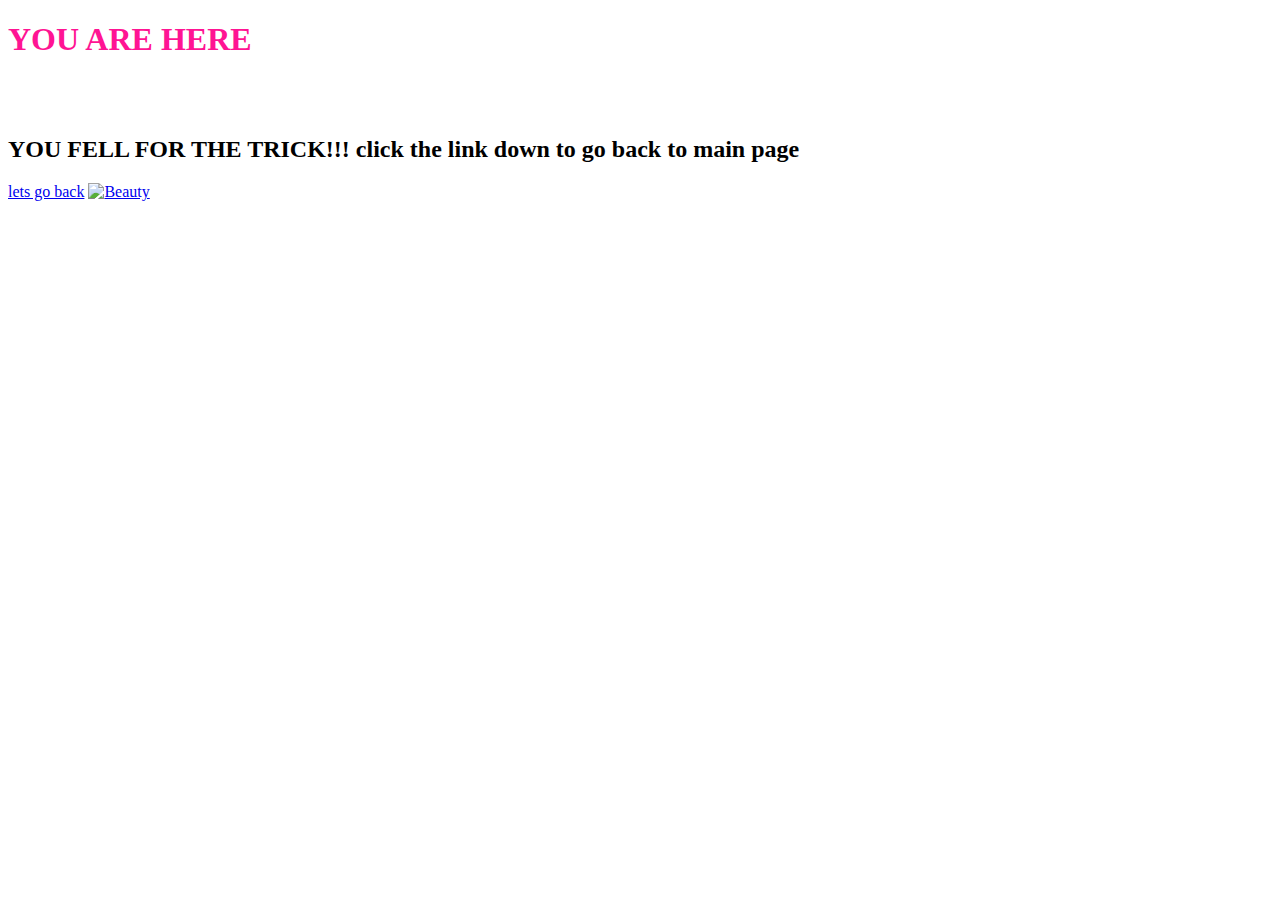
==== File.html @ 298b9380 "this is my very first repository" ====
<!DOCTYPE html>
<html>
<head>
<title>INTO THE UNKNOWN</title>

<h1 style="color: deeppink;">YOU ARE HERE</h1><br/><br/>
<h2>YOU FELL FOR THE TRICK!!! click the link down to go back to main page</h2>


<a href="jennifer.html">lets go back</a>

<a href="jennifer.html">
    <img src="Beauty.jpg" width="20%" alt="Beauty">
</a>



<body>
<html>
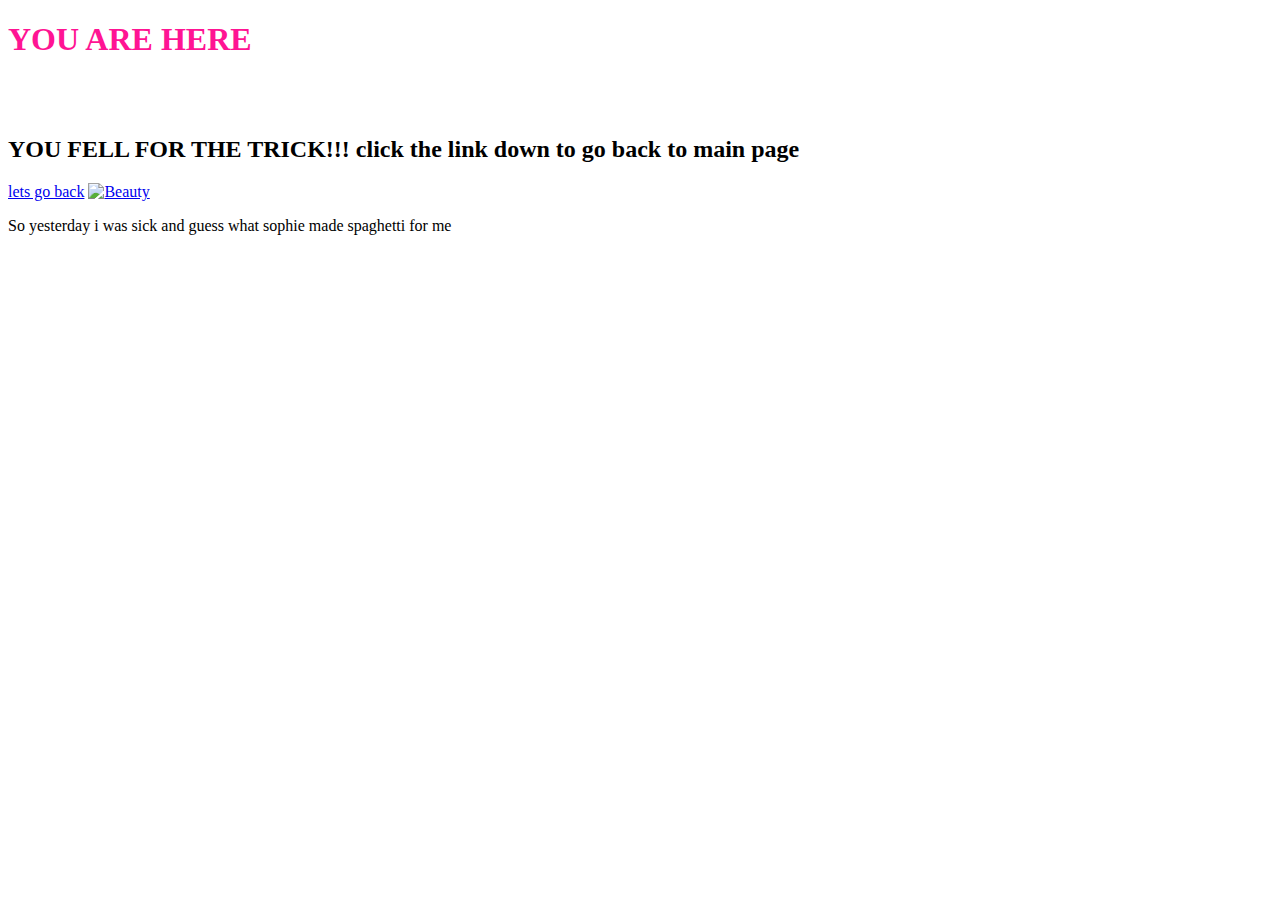
==== commit ff2b209c: "i added a paragraph" ====
--- a/File.html
+++ b/File.html
@@ -13,7 +13,7 @@
     <img src="Beauty.jpg" width="20%" alt="Beauty">
 </a>
 
-
+<p>So yesterday i was sick and guess what sophie made spaghetti for me</p>
 
 <body>
 <html>